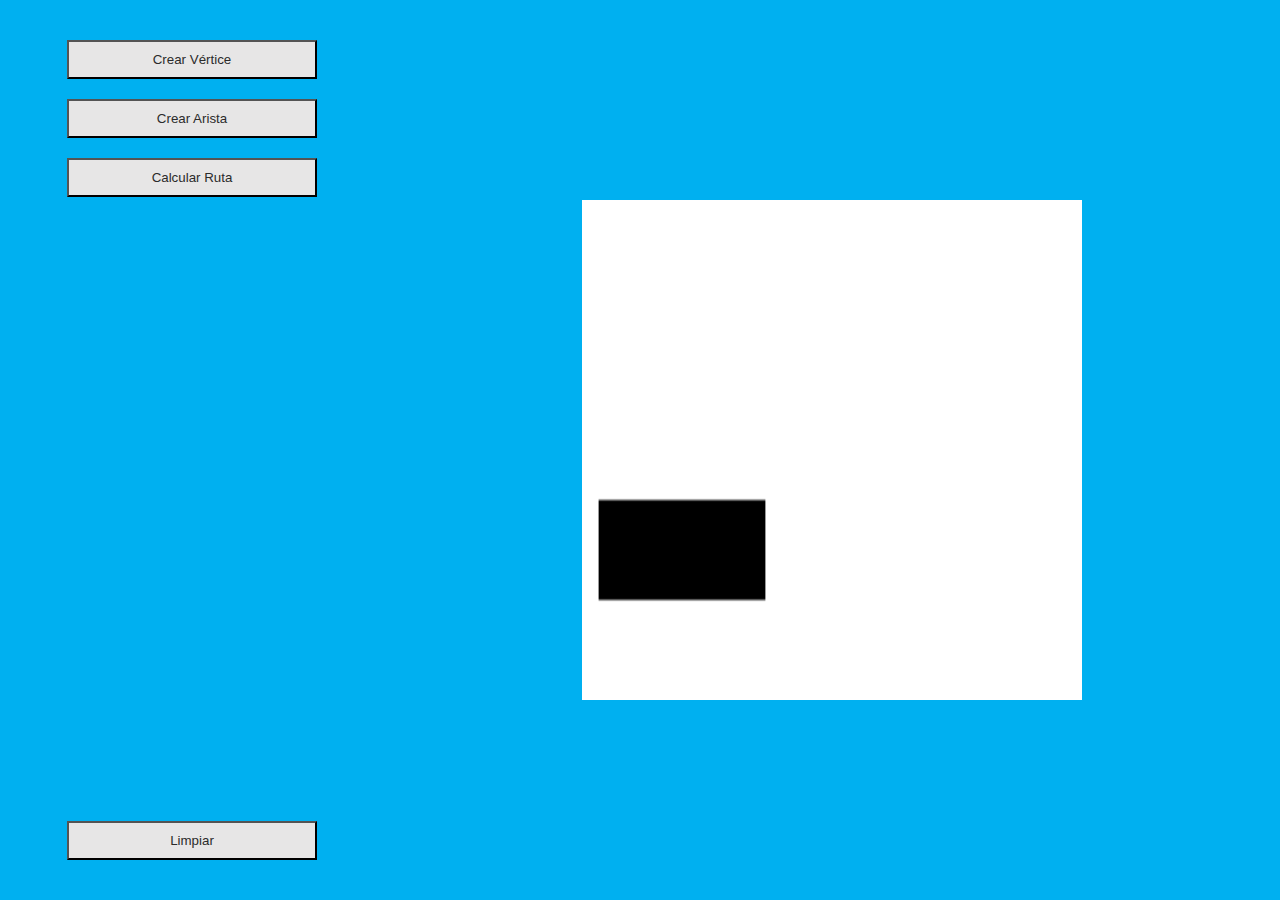
==== index.html @ 77fdfa03 "Prueba 1" ====
<!DOCTYPE html>
<html lang="es">
<head>
	<meta charset="UTF-8">
	<meta name="viewport" content="width=device-width, initial-scale=1.0">
	<title>ProyectoEDA</title>
	<link rel="stylesheet" href="css/styles.css">
</head>
<body>
	<section class="principalContainer">
		<div class="divBotones">
			<button id="btnCreateVertice" class="btnCreateVertice">Crear Vértice</button>
			<button id="btnCreateEdge" class="btnCreateEdge">Crear Arista</button>
			<button id="btnRoute" class="btnRoute">Calcular Ruta</button>

			<form action="#" class="formVertices form">
				<label for="positionVertice">Posición del vértice en coordenadas (x,y)</label>
				<div class="formRow">
					<input type="number" id="positionX" min="0" max="100" placeholder="X">
					<input type="number" id="positionY" min="0" max="100" placeholder="Y">
				</div>

				<label for="nameVertice">Nombre del vértice</label>
				<div class="formRow">
					<input type="text" id="nameVertice" placeholder="Nombre del vertice">
					<input type="submit" id="btnCrearV" value="Crear vértice" class="btn"></input>
				</div>
			</form>

			<form action="#" class="formEdges form">
				<label for="initialV">Vértice inicial</label>
				<select id="initialV"></select>

				<label for="finalV">Vértice final</label>
				<select id="finalV"></select>

				<input type="submit" id="btnCrearE" value="Crear arista" class="btn"></input>
			</form>

			<form action="#" class="formCalculate form">
				<label for="initialVC">Vértice inicial</label>
				<select id="initialVC"></select>

				<label for="finalVC">Vértice final</label>
				<select id="finalVC"></select>

				<input type="submit" id="btnCrearE" value="Calcular ruta" class="btn"></input>
			</form>

			<button id="btnClear" class="btnClear">Limpiar</button>
		</div>

		<div class="divMapa">
			<canvas id="mapa"></canvas>
		</div>
	</section>

	<script src="js/jquery-3.4.1.min.js"></script>
	<script src="js/Vertice.js"></script>
	<script src="js/Grafo.js"></script>
	<script>
		// Aquí comienza el uso del grafo en nuestro programa.
		const grafo = new Grafo(2);
		let number_of_vertex = 0;

		$(document).ready(function() {
			clearInformation();
			console.log(grafo);
			draw();
			
			$("#btnCreateVertice").click(function() {
				clearForms();
				$(".formVertices").slideDown(300);
				$("#positionX").focus();
			});

			$("#btnCreateEdge").click(function() {
				clearForms();
				$(".formEdges").slideDown(300);
				$("#positionX").focus();
			});

			$("#btnRoute").click(function() {
				clearForms();
				$(".formCalculate").slideDown(300);
			});
		});

		$("#btnClear").click(function() {
			clearInformation();
		});

		function clearInformation() {
			$("#mapa").html('');
			$(".form input:not(input[type='submit'])").val('');
			$(".form select").val('');
		}

		function clearFormData() {
			$(".form input:not(input[type='submit'])").val('');
			$(".form select").val('');
		}

		function clearForms() {
			$(".form").slideUp(300);
		}

		function fillSelects() {
			let initialV = document.getElementById("initialV");
			let finalV = document.getElementById("finalV");
			let initialVC = document.getElementById("initialVC");
			let finalVC = document.getElementById("finalVC");

			for (value in grafo.vertices) {
				let optionInitial = document.createElement("option");
				optionInitial.text = grafo.vertices[value].name;
				optionInitial.value = grafo.vertices[value].id;
				initialV.add(optionInitial);

				let optionInitialC = document.createElement("option");
				optionInitialC.text = grafo.vertices[value].name;
				optionInitialC.value = grafo.vertices[value].id;
				initialVC.add(optionInitialC);

				let optionFinal = document.createElement("option");
				optionFinal.text = grafo.vertices[value].name;
				optionFinal.value = grafo.vertices[value].id;
				finalV.add(optionFinal);

				let optionFinalC = document.createElement("option");
				optionFinalC.text = grafo.vertices[value].name;
				optionFinalC.value = grafo.vertices[value].id;
				finalVC.add(optionFinalC);
			}
		}

		$("#btnCrearV").click(function(e){
			e.preventDefault();
			let x = parseInt($("#positionX").val());
			let y = parseInt($("#positionY").val());
			let nameV = $("#nameVertice").val();

			if (x >= 0 && y >= 0 && x <= 100 && y <= 100 && nameV != "" && x != null && y != null && nameV != null) {
				grafo.addVertex(number_of_vertex, nameV, x, y);
				number_of_vertex += 1;
				grafo.printGraph();
				$(".form select option").each(function() {
					$(this).remove();
				});
				fillSelects();
				clearFormData();
				$("#positionX").focus();
			} else {
				alert("Por favor introduce los datos.");
			}
		});

		$("#btnCrearE").click(function(e){
			e.preventDefault();
			let initialV = $("#initialV").val();
			let finalV = $("#finalV").val();

			if (initialV != "" && finalV != "" && initialV != null && finalV != null) {
				grafo.addEdge(initialV, finalV);
				grafo.printGraph();
				clearFormData();
			} else {
				alert("Por favor introduce los datos.");
			}
		});
		
		function draw(){
			let canvas = document.getElementById('mapa');

			if (canvas.getContext){
				let ctx = canvas.getContext('2d');

				// ctx.beginPath();
				// ctx.arc(75,75,50,0,Math.PI*2,true); // Círculo externo
				// ctx.moveTo(110,75);
				// ctx.arc(75,75,35,0,Math.PI,false);   // Boca (contra reloj)
				// ctx.moveTo(65,65);
				// ctx.arc(60,65,5,0,Math.PI*2,true);  // Ojo izquierdo
				// ctx.moveTo(95,65);
				// ctx.arc(90,65,5,0,Math.PI*2,true);  // Ojo derecho
				// ctx.stroke();

				// Triángulo rellenado
				// ctx.beginPath();
				// ctx.moveTo(25,25);
				// ctx.lineTo(105,25);
				// ctx.lineTo(25,105);
				// ctx.fill();

				// Triángulo contorneado
				// ctx.beginPath();
				// ctx.moveTo(125,125);
				// ctx.lineTo(125,45);
				// ctx.lineTo(45,125);
				// ctx.closePath();
				// ctx.stroke();

				ctx.translate(0,canvas.height);
				ctx.scale(1,-1);

				// draw a simple rectangle, but scale it.
				ctx.save();
				ctx.scale(10, 3);
				ctx.fillRect(1, 10, 10, 10);
				ctx.restore();

				// for (var i = 0; i < 3; i++) {
				// 	for (var j = 0; j < 3; j++) {
				// 	ctx.save();
				// 	ctx.fillStyle = 'rgb(' + (51 * i) + ', ' + (255 - 51 * i) + ', 255)';
				// 	ctx.translate(10 + j * 50, 10 + i * 50);
				// 	ctx.fillRect(0, 0, 25, 25);
				// 	ctx.restore();
				// 	}
				// }
			}
		}
    
		// $("#btnBuscarRuta").click(function() {
		// 	let origen = $("#origen").val();
		// 	let destino = $("#destino").val();

		// 	if (origen != null && origen != "" && destino != null && destino != "") {
		// 		if (origen != destino) {
		// 			$("#alert").slideUp(300);
		// 			$("#sectionMapa").html('');
		// 			grafo.bfs(origen, destino);
		// 		} else {
		// 			$("#alert").slideDown(300);
		// 		}
		// 	} else {
		// 		if (origen == null || origen == "") {
		// 			alert("Por favor selecciona un punto de partida.");
		// 		}

		// 		if (destino == null || destino == "") {
		// 			alert("Por favor selecciona un destino.");
		// 		}
		// 	}
		// });
	</script>
</body>
</html>
---- css/styles.css ----
* {
	margin: 0;
	padding: 0;
	box-sizing: border-box;
	font-family: 'Calibri cuerpo', sans-serif;
}

.principalContainer {
	width: 100%;
	height: 100%;
	position: fixed;
	background: #00B0F0;
	display: flex;
	flex-direction: row;
	justify-content: space-between;
	align-items: center;
	flex-wrap: wrap;
}

.divMapa {
	width: 70%;
	height: 100%;
	display: flex;
	flex-direction: column;
	justify-content: center;
	align-items: center;
}

#mapa {
	width: 90vh;
	height: 90vh;
	max-width: 500px;
	max-height: 500px;
	background: #fff;
}

.divBotones {
	width: 30%;
	height: 100%;
	display: flex;
	flex-direction: column;
	justify-content: flex-start;
	align-items: center;
	padding: 40px;
	position: relative;
}

form {
	width: 90%;
	margin-top: 20px;
	border: 1px solid #2b2b2b;
	padding: 20px;
}

label {
	font-size: 17px;
	margin-bottom: 10px;
	display: flex;
}

input, select {
	width: 100%;
	height: 40px;
	font-size: 17px;
	color: #2b2b2b;
	padding: 5px 10px;
	border: none;
	border-radius: 3px;
}

select {
	margin-bottom: 20px;
	height: 30px;
	padding: 2px 10px;
}

.formRow {
	width: 100%;
	display: flex;
	flex-direction: row;
	justify-content: flex-start;
	align-items: center;
	margin-bottom: 20px;
}

.formRow input {
	width: 45%;
	margin: 0 10px;
}

button {
	width: 250px;
	color: #2b2b2b;
	background: #E7E6E6;
	padding: 10px 0;
	margin-bottom: 20px;
	cursor: pointer;
}

button.btnClear {
	position: absolute;
	bottom: 20px;
}

.btn {
	color: #2b2b2b;
	background: #E7E6E6;
	cursor: pointer;
	font-size: 14px;
	border: #E7E6E6 2px outset;
	border-radius: 0;
}

.btn#btnCrearE {
	width: 150px;
	float: right;
}

.form {
	display: none;
}
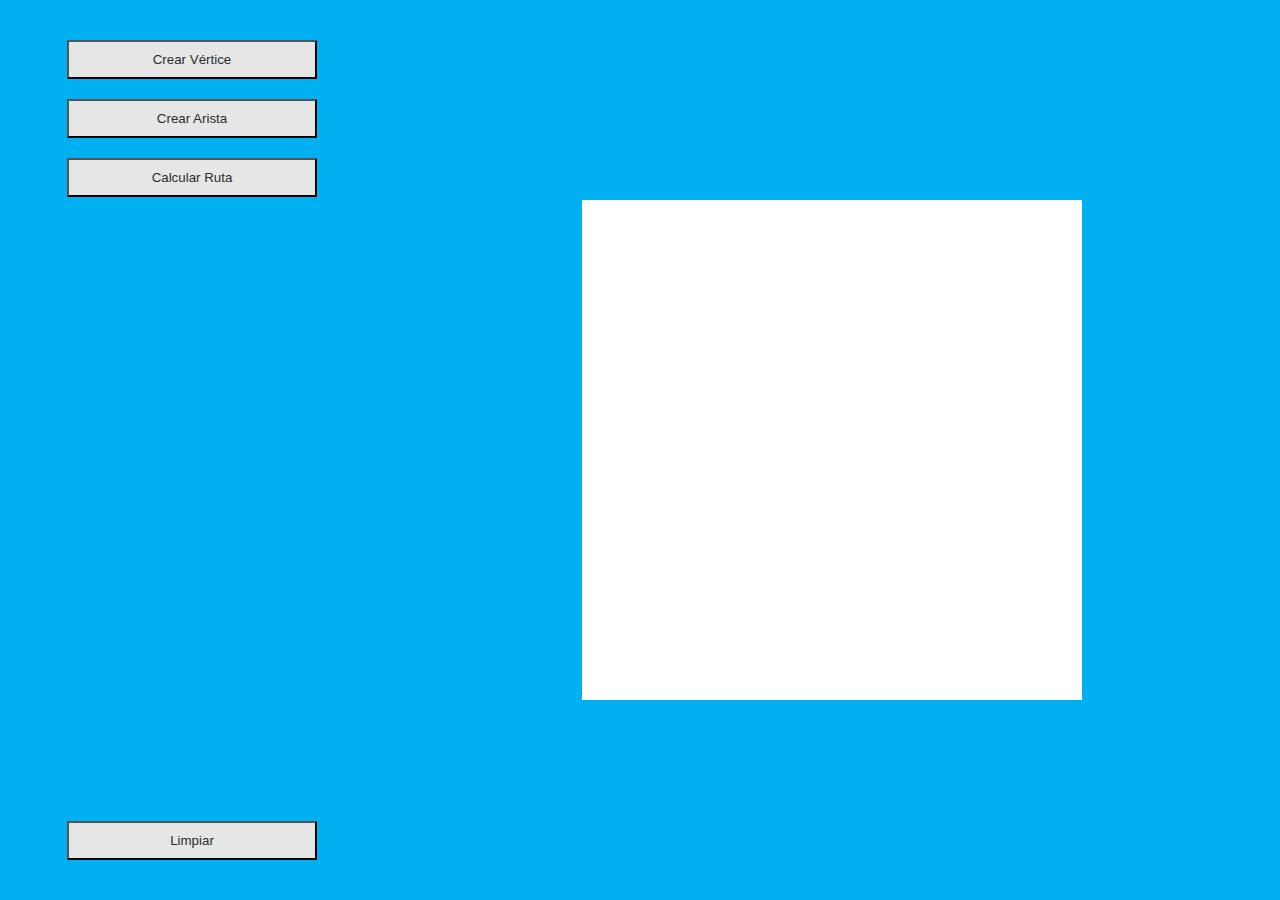
==== commit 3898a4ac: "Prototipo con lógica funcional 1." ====
--- a/index.html
+++ b/index.html
@@ -44,7 +44,7 @@
 				<label for="finalVC">Vértice final</label>
 				<select id="finalVC"></select>
 
-				<input type="submit" id="btnCrearE" value="Calcular ruta" class="btn"></input>
+				<input type="submit" id="btnCalcRoute" value="Calcular ruta" class="btn"></input>
 			</form>
 
 			<button id="btnClear" class="btnClear">Limpiar</button>
@@ -56,17 +56,10 @@
 	</section>
 
 	<script src="js/jquery-3.4.1.min.js"></script>
-	<script src="js/Vertice.js"></script>
-	<script src="js/Grafo.js"></script>
+	<script src="js/Dijkstra.js"></script>
 	<script>
-		// Aquí comienza el uso del grafo en nuestro programa.
-		const grafo = new Grafo(2);
-		let number_of_vertex = 0;
-
 		$(document).ready(function() {
 			clearInformation();
-			console.log(grafo);
-			draw();
 			
 			$("#btnCreateVertice").click(function() {
 				clearForms();
@@ -111,25 +104,47 @@
 			let initialVC = document.getElementById("initialVC");
 			let finalVC = document.getElementById("finalVC");
 
-			for (value in grafo.vertices) {
+			let optionDefault1 = document.createElement("option");
+			optionDefault1.text = "...";
+			optionDefault1.value = "";
+			initialV.add(optionDefault1);
+
+			let optionDefault2 = document.createElement("option");
+			optionDefault2.text = "...";
+			optionDefault2.value = "";
+			finalV.add(optionDefault2);
+
+			let optionDefault3 = document.createElement("option");
+			optionDefault3.text = "...";
+			optionDefault3.value = "";
+			initialVC.add(optionDefault3);
+
+			let optionDefault4 = document.createElement("option");
+			optionDefault4.text = "...";
+			optionDefault4.value = "";
+			finalVC.add(optionDefault4);
+
+			let nodos = Object.keys(grafo);
+
+			for (let i = 0; i < nodos.length; i++) {
 				let optionInitial = document.createElement("option");
-				optionInitial.text = grafo.vertices[value].name;
-				optionInitial.value = grafo.vertices[value].id;
+				optionInitial.text = nodos[i];
+				optionInitial.value = nodos[i];
 				initialV.add(optionInitial);
 
 				let optionInitialC = document.createElement("option");
-				optionInitialC.text = grafo.vertices[value].name;
-				optionInitialC.value = grafo.vertices[value].id;
+				optionInitialC.text = nodos[i];
+				optionInitialC.value = nodos[i];
 				initialVC.add(optionInitialC);
 
 				let optionFinal = document.createElement("option");
-				optionFinal.text = grafo.vertices[value].name;
-				optionFinal.value = grafo.vertices[value].id;
+				optionFinal.text = nodos[i];
+				optionFinal.value = nodos[i];
 				finalV.add(optionFinal);
 
 				let optionFinalC = document.createElement("option");
-				optionFinalC.text = grafo.vertices[value].name;
-				optionFinalC.value = grafo.vertices[value].id;
+				optionFinalC.text = nodos[i];
+				optionFinalC.value = nodos[i];
 				finalVC.add(optionFinalC);
 			}
 		}
@@ -141,15 +156,50 @@
 			let nameV = $("#nameVertice").val();
 
 			if (x >= 0 && y >= 0 && x <= 100 && y <= 100 && nameV != "" && x != null && y != null && nameV != null) {
-				grafo.addVertex(number_of_vertex, nameV, x, y);
-				number_of_vertex += 1;
-				grafo.printGraph();
-				$(".form select option").each(function() {
-					$(this).remove();
-				});
-				fillSelects();
-				clearFormData();
-				$("#positionX").focus();
+				let coordenada = [x,y];
+				let existe = false;
+				let queExiste = "";
+
+				if (Object.keys(coordenadas).length > 0) {
+					// Valida que las coordenadas no existan ya en el grafo.
+					for (const vertice in coordenadas) {
+						for (let i = 0; i < coordenadas[vertice].length; i++) {
+							if (coordenadas[vertice][0] == x && coordenadas[vertice][1] == y) {
+								existe = true;
+								queExiste += `Ya existen las coordenadas (${x},${y}) | `;
+								i = coordenadas[vertice].length;
+							}
+						}
+					}
+
+					// Valida que el nombre del vertice a ingresar no tenga el mismo nombre que alguno ya almacenado.
+					if ([nameV] in grafo) {
+						existe = true;
+						queExiste += `Ya existe un vertice con el nombre ${nameV} | `;
+					}
+
+					if (!existe) {
+						coordenadas[nameV] = [x,y];
+						grafo[nameV] = {};
+						$(".form select option").each(function() {
+							$(this).remove();
+						});
+						fillSelects();
+						clearFormData();
+						$("#positionX").focus();
+					} else {
+						alert(queExiste);
+					}
+				} else {
+					coordenadas[nameV] = [x,y];
+					grafo[nameV] = {};
+					$(".form select option").each(function() {
+						$(this).remove();
+					});
+					fillSelects();
+					clearFormData();
+					$("#positionX").focus();
+				}
 			} else {
 				alert("Por favor introduce los datos.");
 			}
@@ -161,88 +211,32 @@
 			let finalV = $("#finalV").val();
 
 			if (initialV != "" && finalV != "" && initialV != null && finalV != null) {
-				grafo.addEdge(initialV, finalV);
-				grafo.printGraph();
+				// Cuando es un digrafo, solo se añade el vecino al primer nodo (initialV).
+				let x1 = coordenadas[initialV][0];
+				let y1 = coordenadas[initialV][1];
+				let x2 = coordenadas[finalV][0];
+				let y2 = coordenadas[finalV][1];
+				let peso = Math.sqrt(Math.pow((x2 - x1), 2) + Math.pow((y2 - y1), 2));
+				grafo[initialV][finalV] = Math.round(peso);
+				console.log("Se añadió una arista:");
+				console.log(grafo);
 				clearFormData();
 			} else {
 				alert("Por favor introduce los datos.");
 			}
 		});
-		
-		function draw(){
-			let canvas = document.getElementById('mapa');
-
-			if (canvas.getContext){
-				let ctx = canvas.getContext('2d');
-
-				// ctx.beginPath();
-				// ctx.arc(75,75,50,0,Math.PI*2,true); // Círculo externo
-				// ctx.moveTo(110,75);
-				// ctx.arc(75,75,35,0,Math.PI,false);   // Boca (contra reloj)
-				// ctx.moveTo(65,65);
-				// ctx.arc(60,65,5,0,Math.PI*2,true);  // Ojo izquierdo
-				// ctx.moveTo(95,65);
-				// ctx.arc(90,65,5,0,Math.PI*2,true);  // Ojo derecho
-				// ctx.stroke();
-
-				// Triángulo rellenado
-				// ctx.beginPath();
-				// ctx.moveTo(25,25);
-				// ctx.lineTo(105,25);
-				// ctx.lineTo(25,105);
-				// ctx.fill();
-
-				// Triángulo contorneado
-				// ctx.beginPath();
-				// ctx.moveTo(125,125);
-				// ctx.lineTo(125,45);
-				// ctx.lineTo(45,125);
-				// ctx.closePath();
-				// ctx.stroke();
-
-				ctx.translate(0,canvas.height);
-				ctx.scale(1,-1);
-
-				// draw a simple rectangle, but scale it.
-				ctx.save();
-				ctx.scale(10, 3);
-				ctx.fillRect(1, 10, 10, 10);
-				ctx.restore();
-
-				// for (var i = 0; i < 3; i++) {
-				// 	for (var j = 0; j < 3; j++) {
-				// 	ctx.save();
-				// 	ctx.fillStyle = 'rgb(' + (51 * i) + ', ' + (255 - 51 * i) + ', 255)';
-				// 	ctx.translate(10 + j * 50, 10 + i * 50);
-				// 	ctx.fillRect(0, 0, 25, 25);
-				// 	ctx.restore();
-				// 	}
-				// }
-			}
-		}
-    
-		// $("#btnBuscarRuta").click(function() {
-		// 	let origen = $("#origen").val();
-		// 	let destino = $("#destino").val();
-
-		// 	if (origen != null && origen != "" && destino != null && destino != "") {
-		// 		if (origen != destino) {
-		// 			$("#alert").slideUp(300);
-		// 			$("#sectionMapa").html('');
-		// 			grafo.bfs(origen, destino);
-		// 		} else {
-		// 			$("#alert").slideDown(300);
-		// 		}
-		// 	} else {
-		// 		if (origen == null || origen == "") {
-		// 			alert("Por favor selecciona un punto de partida.");
-		// 		}
-
-		// 		if (destino == null || destino == "") {
-		// 			alert("Por favor selecciona un destino.");
-		// 		}
-		// 	}
-		// });
+
+		$("#btnCalcRoute").click(function(e) {
+			e.preventDefault();
+			let initialV = $("#initialVC").val();
+			let finalV = $("#finalVC").val();
+
+			if (initialV != "" && finalV != "" && initialV != null && finalV != null) {
+				console.log(dijkstra(grafo, initialV, finalV));
+			} else {
+				alert("Por favor introduce los datos.");
+			}
+		});
 	</script>
 </body>
 </html>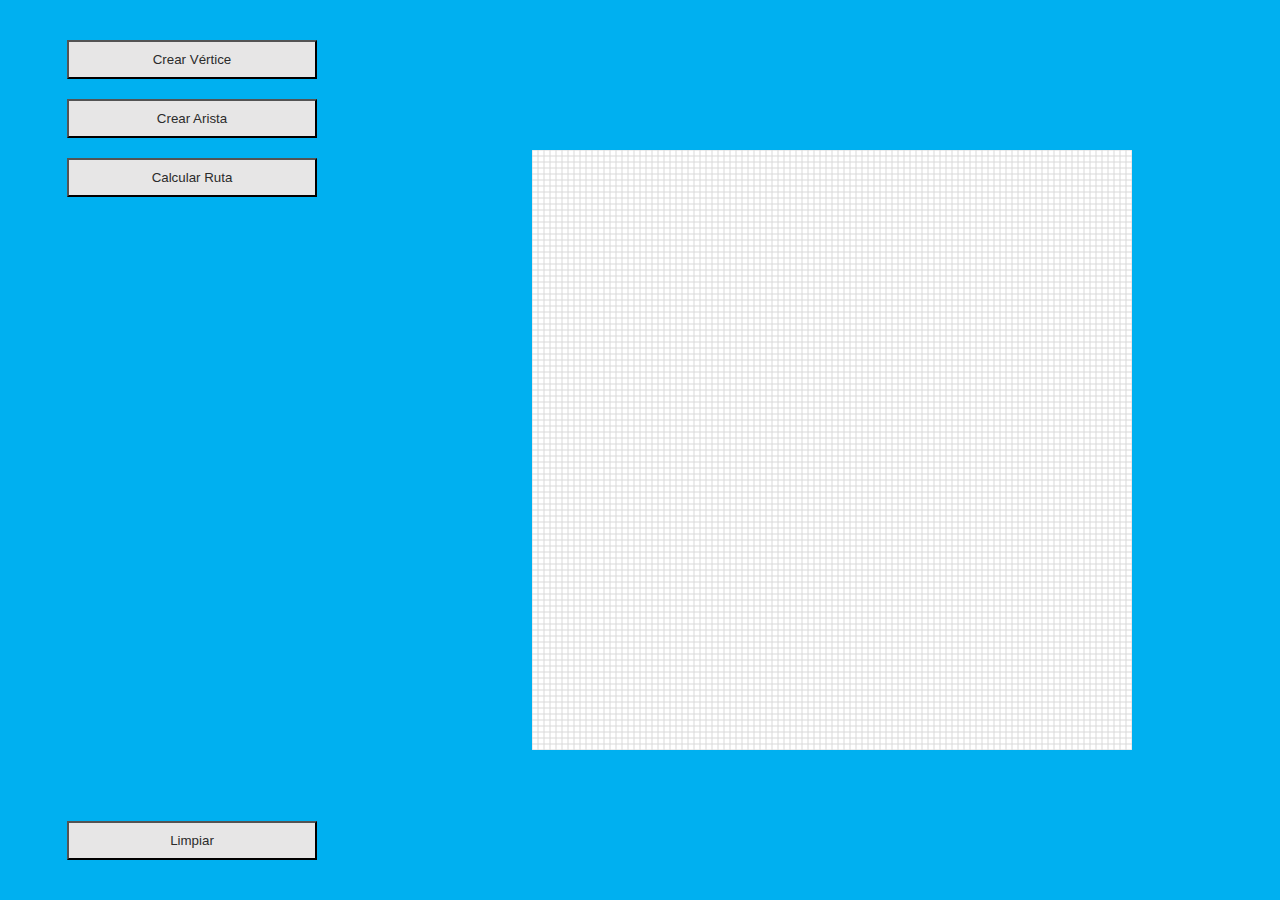
==== commit 97131f91: "Terminado de las funciones para pintar la interfaz v1.0. En este punto falta añadir los pesos (de la" ====
--- a/index.html
+++ b/index.html
@@ -58,8 +58,15 @@
 	<script src="js/jquery-3.4.1.min.js"></script>
 	<script src="js/Dijkstra.js"></script>
 	<script>
+		var canvas = document.getElementById("mapa");
+
+		if (canvas && canvas.getContext) {
+			var ctx = canvas.getContext("2d");
+		}
+
 		$(document).ready(function() {
 			clearInformation();
+			sizeCanvas();
 			
 			$("#btnCreateVertice").click(function() {
 				clearForms();
@@ -84,7 +91,7 @@
 		});
 
 		function clearInformation() {
-			$("#mapa").html('');
+			emptyCanvas();
 			$(".form input:not(input[type='submit'])").val('');
 			$(".form select").val('');
 		}
@@ -184,6 +191,7 @@
 						$(".form select option").each(function() {
 							$(this).remove();
 						});
+						drawVertex(x, y, 15, nameV);
 						fillSelects();
 						clearFormData();
 						$("#positionX").focus();
@@ -196,6 +204,7 @@
 					$(".form select option").each(function() {
 						$(this).remove();
 					});
+					drawVertex(x, y, 15, nameV);
 					fillSelects();
 					clearFormData();
 					$("#positionX").focus();
@@ -218,6 +227,7 @@
 				let y2 = coordenadas[finalV][1];
 				let peso = Math.sqrt(Math.pow((x2 - x1), 2) + Math.pow((y2 - y1), 2));
 				grafo[initialV][finalV] = Math.round(peso);
+				drawEdge(x1, y1, x2, y2, peso);
 				console.log("Se añadió una arista:");
 				console.log(grafo);
 				clearFormData();
@@ -237,6 +247,59 @@
 				alert("Por favor introduce los datos.");
 			}
 		});
+		
+		function sizeCanvas(size = 600) {
+			canvas.width = size;
+			canvas.height = size;
+
+			ctx.strokeStyle = "#D9D9D9";
+
+			for (var x = 0; x <= 600; x += 6) {
+  				ctx.moveTo(x, 0);
+  				ctx.lineTo(x, 600);
+			}
+
+			for (var y = 0; y <= 600; y += 6) {
+				ctx.moveTo(0, y);
+				ctx.lineTo(600, y);
+			}
+
+			ctx.stroke();
+		}
+
+		function emptyCanvas(size = 600) {
+			canvas.width = size;
+		}
+
+		function drawVertex(x, y, r = 15, nameOfVertex, size = 600) {
+			let escala = Math.round(size / 100);
+			let xPixel = x * escala;
+			let yPixel = y * escala;
+
+			if (ctx) {
+				ctx.fillStyle = "#6ab150";
+				ctx.strokeStyle = "green";
+				ctx.lineWidth = 2;
+				ctx.beginPath();
+				ctx.arc(xPixel, size - yPixel, r, 0, 2 * Math.PI);
+				ctx.fill();
+				ctx.stroke();
+			}
+		}
+
+		function drawEdge(x1, y1, x2, y2, weight, size = 600) {
+			let escala = Math.round(size / 100);
+			let x1Pixel = x1 * escala;
+			let y1Pixel = y1 * escala;
+			let x2Pixel = x2 * escala;
+			let y2Pixel = y2 * escala;
+
+			if (ctx) {
+				ctx.moveTo(x1Pixel, size - y1Pixel);
+				ctx.lineTo(x2Pixel, size - y2Pixel);
+				ctx.stroke();
+			}
+		}
 	</script>
 </body>
 </html>--- a/css/styles.css
+++ b/css/styles.css
@@ -27,10 +27,6 @@
 }
 
 #mapa {
-	width: 90vh;
-	height: 90vh;
-	max-width: 500px;
-	max-height: 500px;
 	background: #fff;
 }
 
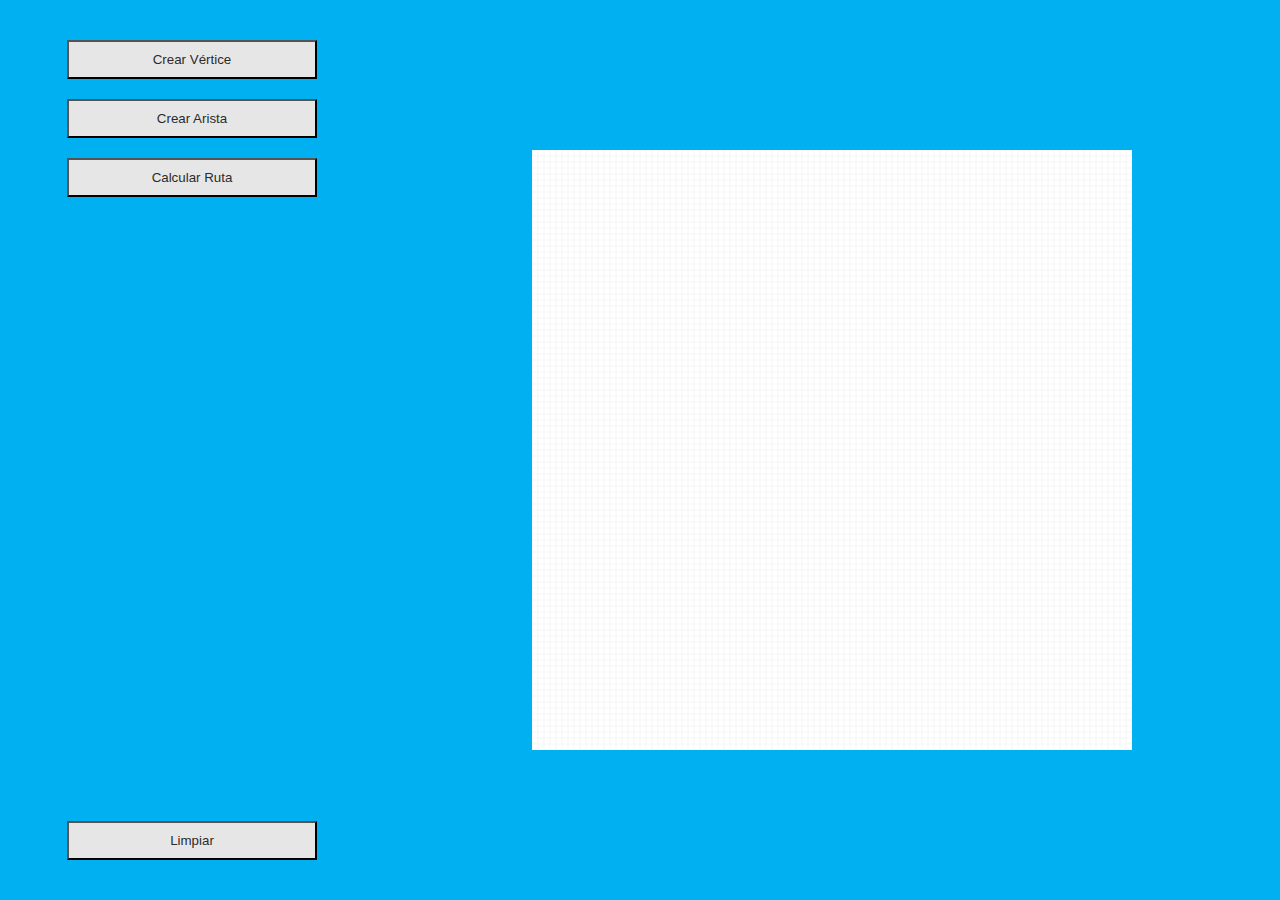
==== commit 90253317: "Dando formato a los vertices y aristas. Colocando pesos de aristas y nombre de cada vértice. Separan" ====
--- a/index.html
+++ b/index.html
@@ -67,6 +67,7 @@
 		$(document).ready(function() {
 			clearInformation();
 			sizeCanvas();
+			drawGrid();
 			
 			$("#btnCreateVertice").click(function() {
 				clearForms();
@@ -84,206 +85,146 @@
 				clearForms();
 				$(".formCalculate").slideDown(300);
 			});
-		});
-
-		$("#btnClear").click(function() {
-			clearInformation();
-		});
-
-		function clearInformation() {
-			emptyCanvas();
-			$(".form input:not(input[type='submit'])").val('');
-			$(".form select").val('');
-		}
-
-		function clearFormData() {
-			$(".form input:not(input[type='submit'])").val('');
-			$(".form select").val('');
-		}
-
-		function clearForms() {
-			$(".form").slideUp(300);
-		}
-
-		function fillSelects() {
-			let initialV = document.getElementById("initialV");
-			let finalV = document.getElementById("finalV");
-			let initialVC = document.getElementById("initialVC");
-			let finalVC = document.getElementById("finalVC");
-
-			let optionDefault1 = document.createElement("option");
-			optionDefault1.text = "...";
-			optionDefault1.value = "";
-			initialV.add(optionDefault1);
-
-			let optionDefault2 = document.createElement("option");
-			optionDefault2.text = "...";
-			optionDefault2.value = "";
-			finalV.add(optionDefault2);
-
-			let optionDefault3 = document.createElement("option");
-			optionDefault3.text = "...";
-			optionDefault3.value = "";
-			initialVC.add(optionDefault3);
-
-			let optionDefault4 = document.createElement("option");
-			optionDefault4.text = "...";
-			optionDefault4.value = "";
-			finalVC.add(optionDefault4);
-
-			let nodos = Object.keys(grafo);
-
-			for (let i = 0; i < nodos.length; i++) {
-				let optionInitial = document.createElement("option");
-				optionInitial.text = nodos[i];
-				optionInitial.value = nodos[i];
-				initialV.add(optionInitial);
-
-				let optionInitialC = document.createElement("option");
-				optionInitialC.text = nodos[i];
-				optionInitialC.value = nodos[i];
-				initialVC.add(optionInitialC);
-
-				let optionFinal = document.createElement("option");
-				optionFinal.text = nodos[i];
-				optionFinal.value = nodos[i];
-				finalV.add(optionFinal);
-
-				let optionFinalC = document.createElement("option");
-				optionFinalC.text = nodos[i];
-				optionFinalC.value = nodos[i];
-				finalVC.add(optionFinalC);
-			}
-		}
-
-		$("#btnCrearV").click(function(e){
-			e.preventDefault();
-			let x = parseInt($("#positionX").val());
-			let y = parseInt($("#positionY").val());
-			let nameV = $("#nameVertice").val();
-
-			if (x >= 0 && y >= 0 && x <= 100 && y <= 100 && nameV != "" && x != null && y != null && nameV != null) {
-				let coordenada = [x,y];
-				let existe = false;
-				let queExiste = "";
-
-				if (Object.keys(coordenadas).length > 0) {
-					// Valida que las coordenadas no existan ya en el grafo.
-					for (const vertice in coordenadas) {
-						for (let i = 0; i < coordenadas[vertice].length; i++) {
-							if (coordenadas[vertice][0] == x && coordenadas[vertice][1] == y) {
-								existe = true;
-								queExiste += `Ya existen las coordenadas (${x},${y}) | `;
-								i = coordenadas[vertice].length;
+
+			$("#btnClear").click(function() {
+				clearInformation();
+			});
+
+			$("#btnCrearV").click(function(e){
+				e.preventDefault();
+				let x = parseInt($("#positionX").val());
+				let y = parseInt($("#positionY").val());
+				let nameV = $("#nameVertice").val();
+
+				if (x >= 0 && y >= 0 && x <= 100 && y <= 100 && nameV != "" && x != null && y != null && nameV != null) {
+					let coordenada = [x,y];
+					let existe = false;
+					let queExiste = "";
+
+					if (Object.keys(coordenadas).length > 0) {
+						// Valida que las coordenadas no existan ya en el grafo.
+						for (const vertice in coordenadas) {
+							for (let i = 0; i < coordenadas[vertice].length; i++) {
+								if (coordenadas[vertice][0] == x && coordenadas[vertice][1] == y) {
+									existe = true;
+									queExiste += `Ya existen las coordenadas (${x},${y}) | `;
+									i = coordenadas[vertice].length;
+								}
 							}
 						}
-					}
-
-					// Valida que el nombre del vertice a ingresar no tenga el mismo nombre que alguno ya almacenado.
-					if ([nameV] in grafo) {
-						existe = true;
-						queExiste += `Ya existe un vertice con el nombre ${nameV} | `;
-					}
-
-					if (!existe) {
+
+						// Valida que el nombre del vertice a ingresar no tenga el mismo nombre que alguno ya almacenado.
+						if ([nameV] in grafo) {
+							existe = true;
+							queExiste += `Ya existe un vertice con el nombre ${nameV} | `;
+						}
+
+						if (!existe) {
+							coordenadas[nameV] = [x,y];
+							grafo[nameV] = {};
+							$(".form select option").each(function() {
+								$(this).remove();
+							});
+							drawVertex(x, y, 7, nameV);
+							fillSelects();
+							clearFormData();
+							$("#positionX").focus();
+						} else {
+							alert(queExiste);
+						}
+					} else {
 						coordenadas[nameV] = [x,y];
 						grafo[nameV] = {};
 						$(".form select option").each(function() {
 							$(this).remove();
 						});
-						drawVertex(x, y, 15, nameV);
+						drawVertex(x, y, 7, nameV);
 						fillSelects();
 						clearFormData();
 						$("#positionX").focus();
-					} else {
-						alert(queExiste);
 					}
 				} else {
-					coordenadas[nameV] = [x,y];
-					grafo[nameV] = {};
-					$(".form select option").each(function() {
-						$(this).remove();
-					});
-					drawVertex(x, y, 15, nameV);
-					fillSelects();
+					alert("Por favor introduce los datos.");
+				}
+			});
+
+			$("#btnCrearE").click(function(e){
+				e.preventDefault();
+				let initialV = $("#initialV").val();
+				let finalV = $("#finalV").val();
+
+				if (initialV != "" && finalV != "" && initialV != null && finalV != null) {
+					// Cuando es un digrafo, solo se añade el vecino al primer nodo (initialV).
+					let x1 = coordenadas[initialV][0];
+					let y1 = coordenadas[initialV][1];
+					let x2 = coordenadas[finalV][0];
+					let y2 = coordenadas[finalV][1];
+					let peso = Math.sqrt(Math.pow((x2 - x1), 2) + Math.pow((y2 - y1), 2));
+					peso = Math.round(peso);
+					grafo[initialV][finalV] = peso;
+					drawEdge(x1, y1, x2, y2, peso);
+					console.log("Se añadió una arista:");
+					console.log(grafo);
 					clearFormData();
-					$("#positionX").focus();
+				} else {
+					alert("Por favor introduce los datos.");
 				}
-			} else {
-				alert("Por favor introduce los datos.");
-			}
-		});
-
-		$("#btnCrearE").click(function(e){
-			e.preventDefault();
-			let initialV = $("#initialV").val();
-			let finalV = $("#finalV").val();
-
-			if (initialV != "" && finalV != "" && initialV != null && finalV != null) {
-				// Cuando es un digrafo, solo se añade el vecino al primer nodo (initialV).
-				let x1 = coordenadas[initialV][0];
-				let y1 = coordenadas[initialV][1];
-				let x2 = coordenadas[finalV][0];
-				let y2 = coordenadas[finalV][1];
-				let peso = Math.sqrt(Math.pow((x2 - x1), 2) + Math.pow((y2 - y1), 2));
-				grafo[initialV][finalV] = Math.round(peso);
-				drawEdge(x1, y1, x2, y2, peso);
-				console.log("Se añadió una arista:");
-				console.log(grafo);
-				clearFormData();
-			} else {
-				alert("Por favor introduce los datos.");
-			}
-		});
-
-		$("#btnCalcRoute").click(function(e) {
-			e.preventDefault();
-			let initialV = $("#initialVC").val();
-			let finalV = $("#finalVC").val();
-
-			if (initialV != "" && finalV != "" && initialV != null && finalV != null) {
-				console.log(dijkstra(grafo, initialV, finalV));
-			} else {
-				alert("Por favor introduce los datos.");
-			}
+			});
+
+			$("#btnCalcRoute").click(function(e) {
+				e.preventDefault();
+				let initialV = $("#initialVC").val();
+				let finalV = $("#finalVC").val();
+
+				if (initialV != "" && finalV != "" && initialV != null && finalV != null) {
+					console.log(dijkstra(grafo, initialV, finalV));
+				} else {
+					alert("Por favor introduce los datos.");
+				}
+			});
 		});
 		
 		function sizeCanvas(size = 600) {
 			canvas.width = size;
 			canvas.height = size;
-
-			ctx.strokeStyle = "#D9D9D9";
-
-			for (var x = 0; x <= 600; x += 6) {
+		}
+
+		function drawGrid(size = 600) {
+			ctx.strokeStyle = "#F5F5F5";
+
+			for (var x = 0; x <= size; x += 6) {
   				ctx.moveTo(x, 0);
-  				ctx.lineTo(x, 600);
-			}
-
-			for (var y = 0; y <= 600; y += 6) {
+  				ctx.lineTo(x, size);
+			}
+
+			for (var y = 0; y <= size; y += 6) {
 				ctx.moveTo(0, y);
-				ctx.lineTo(600, y);
+				ctx.lineTo(size, y);
 			}
 
 			ctx.stroke();
-		}
+		};
 
 		function emptyCanvas(size = 600) {
 			canvas.width = size;
-		}
-
-		function drawVertex(x, y, r = 15, nameOfVertex, size = 600) {
+			drawGrid();
+		}
+
+		function drawVertex(x, y, r = 7, nameOfVertex, size = 600) {
 			let escala = Math.round(size / 100);
 			let xPixel = x * escala;
 			let yPixel = y * escala;
 
 			if (ctx) {
-				ctx.fillStyle = "#6ab150";
-				ctx.strokeStyle = "green";
-				ctx.lineWidth = 2;
+				ctx.textAlign = "center";
+				ctx.font = "10pt Verdana";
+				ctx.fillStyle = "#000000";
+				ctx.fillText(nameOfVertex, xPixel, (size - yPixel) + 23);
+
+				ctx.fillStyle = "#7030A0";
 				ctx.beginPath();
 				ctx.arc(xPixel, size - yPixel, r, 0, 2 * Math.PI);
 				ctx.fill();
-				ctx.stroke();
 			}
 		}
 
@@ -293,13 +234,88 @@
 			let y1Pixel = y1 * escala;
 			let x2Pixel = x2 * escala;
 			let y2Pixel = y2 * escala;
+			let xMedioPixel = Math.round(((x1 + x2) / 2) * escala);
+			let yMedioPixel = Math.round(((y1 + y2) / 2) * escala);
 
 			if (ctx) {
+				ctx.textAlign = "center";
+				ctx.font = "10pt Verdana Bold";
+				ctx.fillStyle = "#000000";
+				ctx.fillText(weight, xMedioPixel + 15, size - yMedioPixel);
+
+				ctx.strokeStyle="#7030A0";
+				ctx.lineWidth = 3;
 				ctx.moveTo(x1Pixel, size - y1Pixel);
 				ctx.lineTo(x2Pixel, size - y2Pixel);
 				ctx.stroke();
 			}
 		}
+
+		function clearInformation() {
+			emptyCanvas();
+			$(".form input:not(input[type='submit'])").val('');
+			$(".form select").val('');
+		}
+
+		function clearFormData() {
+			$(".form input:not(input[type='submit'])").val('');
+			$(".form select").val('');
+		}
+
+		function clearForms() {
+			$(".form").slideUp(300);
+		}
+
+		function fillSelects() {
+			let initialV = document.getElementById("initialV");
+			let finalV = document.getElementById("finalV");
+			let initialVC = document.getElementById("initialVC");
+			let finalVC = document.getElementById("finalVC");
+
+			let optionDefault1 = document.createElement("option");
+			optionDefault1.text = "...";
+			optionDefault1.value = "";
+			initialV.add(optionDefault1);
+
+			let optionDefault2 = document.createElement("option");
+			optionDefault2.text = "...";
+			optionDefault2.value = "";
+			finalV.add(optionDefault2);
+
+			let optionDefault3 = document.createElement("option");
+			optionDefault3.text = "...";
+			optionDefault3.value = "";
+			initialVC.add(optionDefault3);
+
+			let optionDefault4 = document.createElement("option");
+			optionDefault4.text = "...";
+			optionDefault4.value = "";
+			finalVC.add(optionDefault4);
+
+			let nodos = Object.keys(grafo);
+
+			for (let i = 0; i < nodos.length; i++) {
+				let optionInitial = document.createElement("option");
+				optionInitial.text = nodos[i];
+				optionInitial.value = nodos[i];
+				initialV.add(optionInitial);
+
+				let optionInitialC = document.createElement("option");
+				optionInitialC.text = nodos[i];
+				optionInitialC.value = nodos[i];
+				initialVC.add(optionInitialC);
+
+				let optionFinal = document.createElement("option");
+				optionFinal.text = nodos[i];
+				optionFinal.value = nodos[i];
+				finalV.add(optionFinal);
+
+				let optionFinalC = document.createElement("option");
+				optionFinalC.text = nodos[i];
+				optionFinalC.value = nodos[i];
+				finalVC.add(optionFinalC);
+			}
+		}
 	</script>
 </body>
 </html>